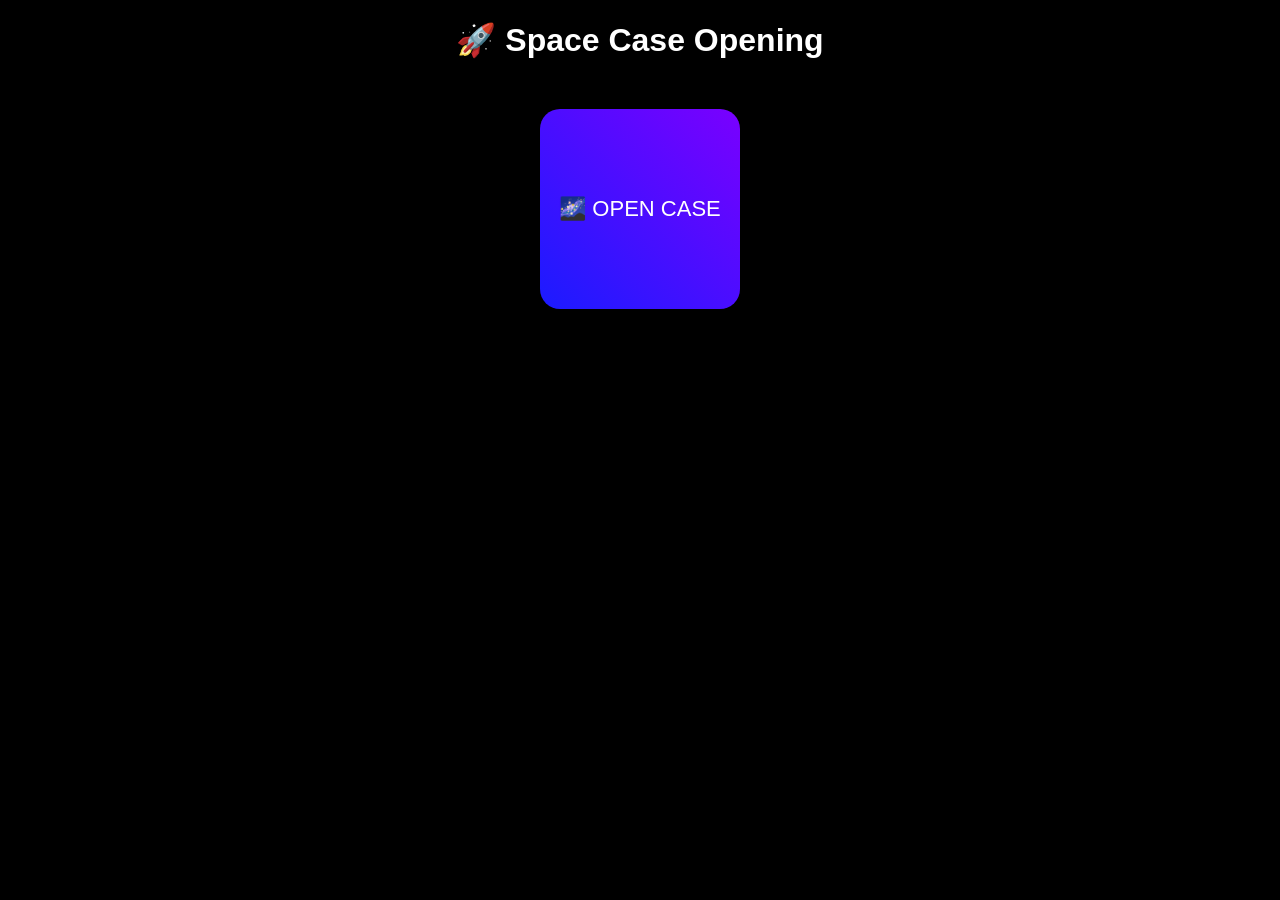
==== index.html @ 5aec4dbd "Create index.html" ====
<!DOCTYPE html>
<html>
<head>
<title>Space Cases</title>

<style>
body{
background:black;
color:white;
font-family:Arial;
text-align:center;
}

.case{
width:200px;
height:200px;
background:linear-gradient(45deg,#1b1bff,#7a00ff);
margin:50px auto;
border-radius:20px;
display:flex;
align-items:center;
justify-content:center;
font-size:22px;
cursor:pointer;
}

.result{
margin-top:30px;
font-size:24px;
}
</style>

</head>

<body>

<h1>🚀 Space Case Opening</h1>

<div class="case" onclick="openCase()">
🌌 OPEN CASE
</div>

<div class="result" id="result"></div>

<script>

function openCase(){

let drops = [
"🟦 Common Skin",
"🟩 Rare Skin",
"🟪 Epic Skin",
"🟨 Legendary Skin",
"🌠 Galaxy Skin"
]

let random = Math.floor(Math.random()*drops.length)

document.getElementById("result").innerHTML =
"You got: " + drops[random]

}

</script>

</body>
</html>
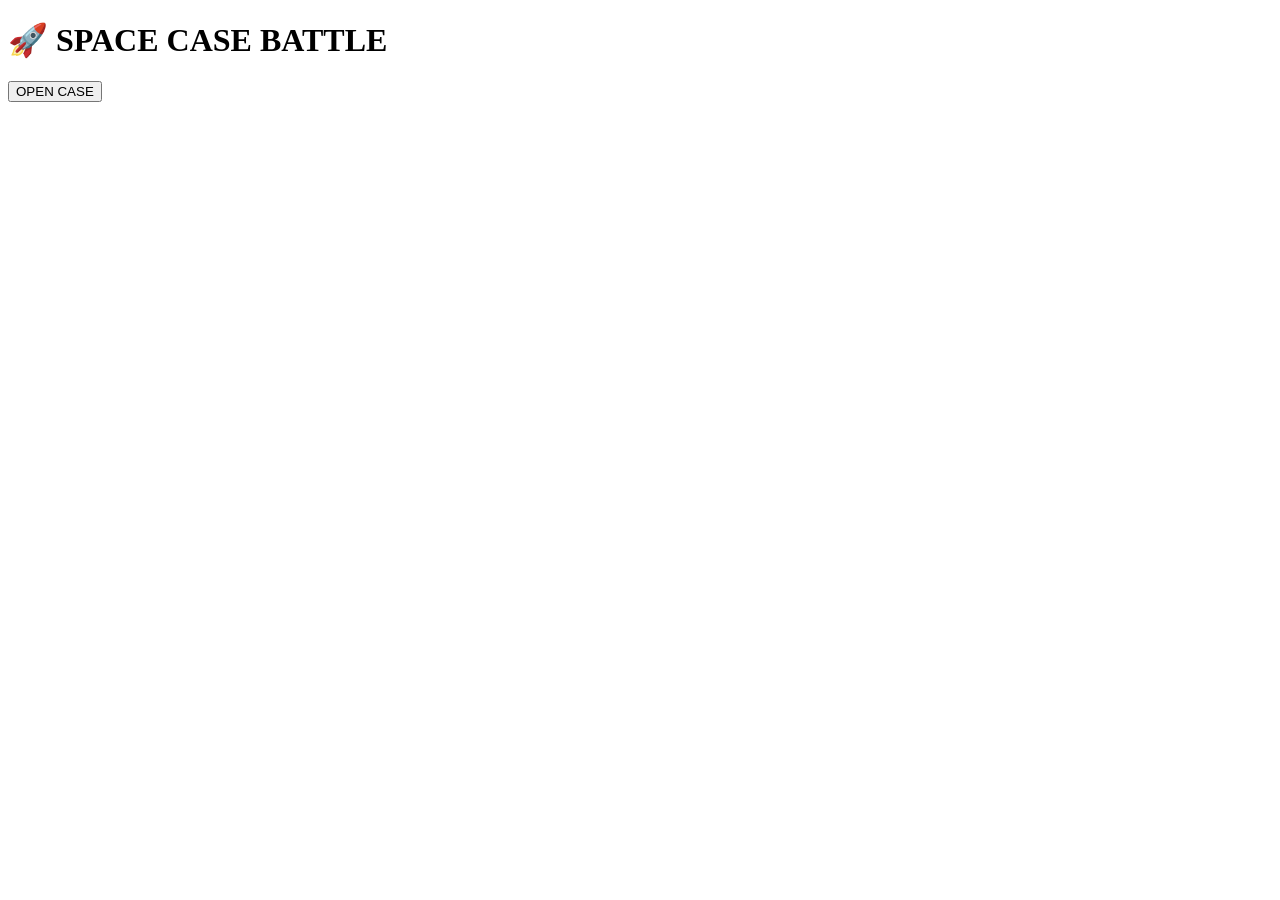
==== commit 9f4c9c42: "Update index.html" ====
--- a/index.html
+++ b/index.html
@@ -1,67 +1,26 @@
 <!DOCTYPE html>
 <html>
 <head>
-<title>Space Cases</title>
 
-<style>
-body{
-background:black;
-color:white;
-font-family:Arial;
-text-align:center;
-}
+<title>🚀 Space Case Battle</title>
 
-.case{
-width:200px;
-height:200px;
-background:linear-gradient(45deg,#1b1bff,#7a00ff);
-margin:50px auto;
-border-radius:20px;
-display:flex;
-align-items:center;
-justify-content:center;
-font-size:22px;
-cursor:pointer;
-}
-
-.result{
-margin-top:30px;
-font-size:24px;
-}
-</style>
+<link rel="stylesheet" href="style.css">
 
 </head>
 
 <body>
 
-<h1>🚀 Space Case Opening</h1>
+<h1>🚀 SPACE CASE BATTLE</h1>
 
-<div class="case" onclick="openCase()">
-🌌 OPEN CASE
+<button onclick="openCase()">OPEN CASE</button>
+
+<div class="roulette">
+<div id="items"></div>
 </div>
 
-<div class="result" id="result"></div>
+<h2 id="result"></h2>
 
-<script>
-
-function openCase(){
-
-let drops = [
-"🟦 Common Skin",
-"🟩 Rare Skin",
-"🟪 Epic Skin",
-"🟨 Legendary Skin",
-"🌠 Galaxy Skin"
-]
-
-let random = Math.floor(Math.random()*drops.length)
-
-document.getElementById("result").innerHTML =
-"You got: " + drops[random]
-
-}
-
-</script>
+<script src="script.js"></script>
 
 </body>
 </html>
--- a/style.css
+++ b/style.css
@@ -0,0 +1,25 @@
+<!DOCTYPE html>
+<html>
+<head>
+
+<title>🚀 Space Case Opening</title>
+<link rel="stylesheet" href="style.css">
+
+</head>
+
+<body>
+
+<h1>🚀 SPACE CASE BATTLE</h1>
+
+<button onclick="openCase()">OPEN CASE</button>
+
+<div class="roulette">
+<div id="items"></div>
+</div>
+
+<h2 id="result"></h2>
+
+<script src="script.js"></script>
+
+</body>
+</html>
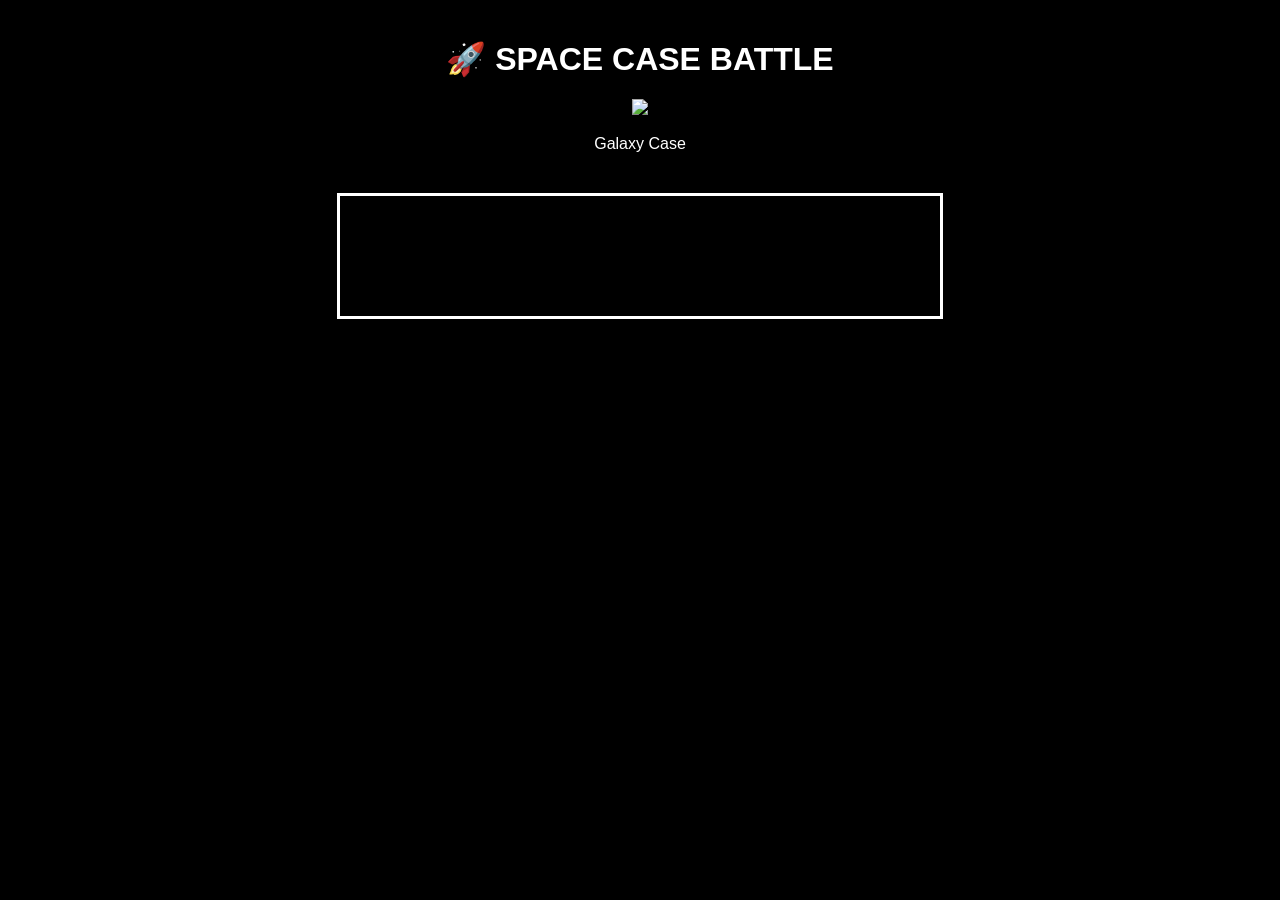
==== commit 88b99f9c: "Update index.html" ====
--- a/index.html
+++ b/index.html
@@ -1,7 +1,9 @@
 <!DOCTYPE html>
-<html>
+<html lang="en">
+
 <head>
 
+<meta charset="UTF-8">
 <title>🚀 Space Case Battle</title>
 
 <link rel="stylesheet" href="style.css">
@@ -10,12 +12,21 @@
 
 <body>
 
-<h1>🚀 SPACE CASE BATTLE</h1>
+<h1 class="title">🚀 SPACE CASE BATTLE</h1>
 
-<button onclick="openCase()">OPEN CASE</button>
+<div class="cases">
+
+<div class="case" onclick="openCase()">
+<img src="https://i.imgur.com/2DhmtJ4.png">
+<p>Galaxy Case</p>
+</div>
+
+</div>
 
 <div class="roulette">
+
 <div id="items"></div>
+
 </div>
 
 <h2 id="result"></h2>
@@ -23,4 +34,5 @@
 <script src="script.js"></script>
 
 </body>
+
 </html>
--- a/style.css
+++ b/style.css
@@ -1,25 +1,62 @@
-<!DOCTYPE html>
-<html>
-<head>
+body{
 
-<title>🚀 Space Case Opening</title>
-<link rel="stylesheet" href="style.css">
+background:black;
+color:white;
+font-family:Arial;
+text-align:center;
 
-</head>
+}
 
-<body>
+h1{
 
-<h1>🚀 SPACE CASE BATTLE</h1>
+margin-top:40px;
 
-<button onclick="openCase()">OPEN CASE</button>
+}
 
-<div class="roulette">
-<div id="items"></div>
-</div>
+button{
 
-<h2 id="result"></h2>
+padding:20px 40px;
+font-size:20px;
+background:purple;
+color:white;
+border:none;
+border-radius:10px;
+cursor:pointer;
 
-<script src="script.js"></script>
+}
 
-</body>
-</html>
+.roulette{
+
+margin-top:40px;
+width:600px;
+height:120px;
+overflow:hidden;
+margin-left:auto;
+margin-right:auto;
+border:3px solid white;
+
+}
+
+#items{
+
+display:flex;
+transition:4s cubic-bezier(.17,.67,.21,1);
+
+}
+
+.item{
+
+width:120px;
+height:120px;
+display:flex;
+align-items:center;
+justify-content:center;
+font-size:20px;
+border-right:2px solid white;
+
+}
+
+.common{background:gray;}
+.rare{background:blue;}
+.epic{background:purple;}
+.legendary{background:orange;}
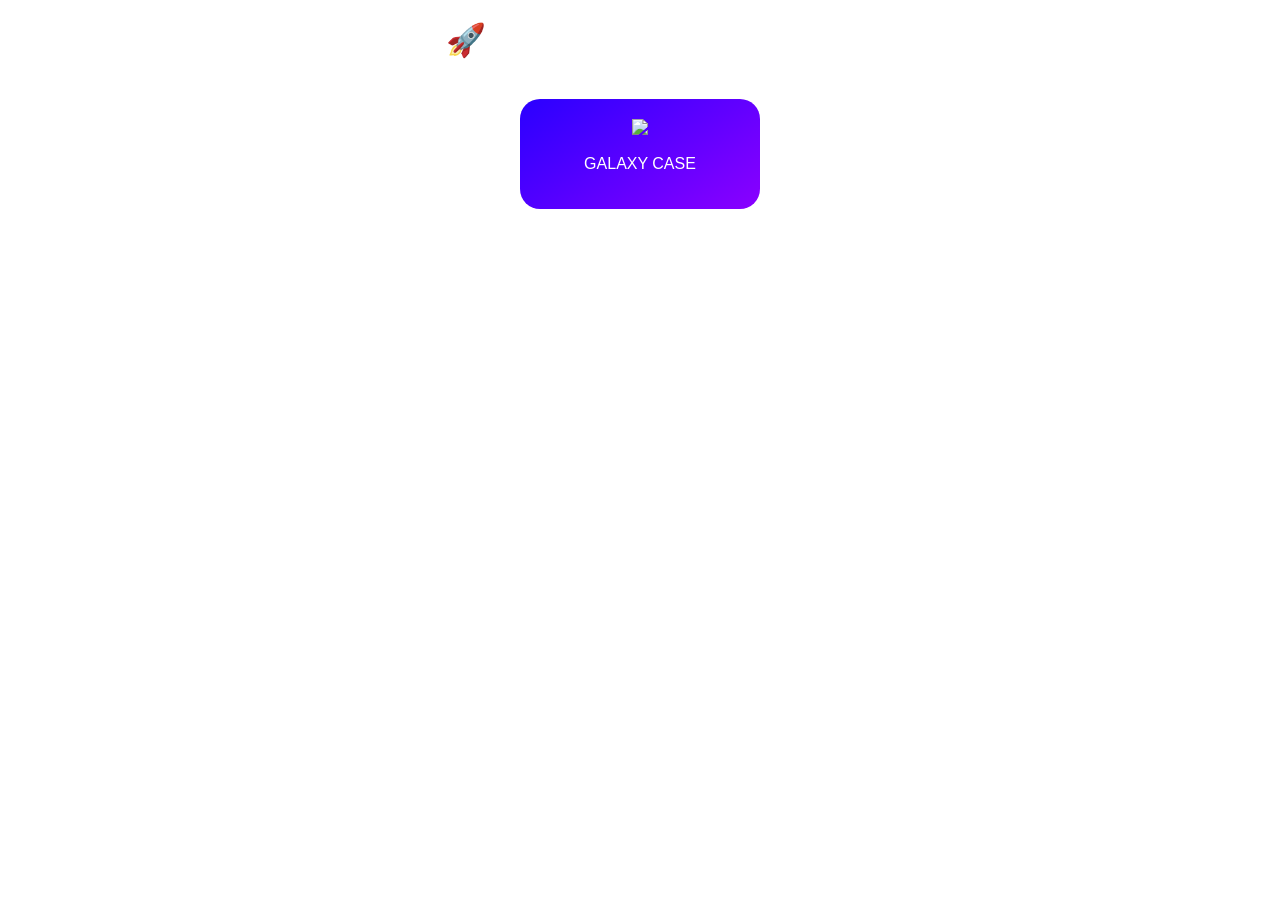
==== commit a913c48d: "Update index.html" ====
--- a/index.html
+++ b/index.html
@@ -1,5 +1,5 @@
 <!DOCTYPE html>
-<html lang="en">
+<html>
 
 <head>
 
@@ -12,13 +12,16 @@
 
 <body>
 
-<h1 class="title">🚀 SPACE CASE BATTLE</h1>
+<h1 class="logo">🚀 SPACE CASE BATTLE</h1>
 
 <div class="cases">
 
 <div class="case" onclick="openCase()">
-<img src="https://i.imgur.com/2DhmtJ4.png">
-<p>Galaxy Case</p>
+
+<img src="img/space1.png">
+
+<p>GALAXY CASE</p>
+
 </div>
 
 </div>
@@ -26,6 +29,8 @@
 <div class="roulette">
 
 <div id="items"></div>
+
+<div class="pointer"></div>
 
 </div>
 
--- a/style.css
+++ b/style.css
@@ -1,62 +1,96 @@
 body{
 
-background:black;
+margin:0;
+font-family:Arial;
 color:white;
-font-family:Arial;
 text-align:center;
+
+background:url("https://images.unsplash.com/photo-1462331940025-496dfbfc7564");
+
+background-size:cover;
 
 }
 
-h1{
+.title{
 
+margin-top:40px;
+font-size:40px;
+
+}
+
+.cases{
+
+display:flex;
+justify-content:center;
 margin-top:40px;
 
 }
 
-button{
+.case{
 
-padding:20px 40px;
-font-size:20px;
-background:purple;
-color:white;
-border:none;
-border-radius:10px;
+background:linear-gradient(145deg,#2a00ff,#8a00ff);
+padding:20px;
+border-radius:20px;
+width:200px;
 cursor:pointer;
+transition:0.3s;
+
+}
+
+.case img{
+
+width:100%;
+
+}
+
+.case:hover{
+
+transform:scale(1.1);
 
 }
 
 .roulette{
 
-margin-top:40px;
-width:600px;
-height:120px;
+margin-top:60px;
+width:700px;
+height:140px;
 overflow:hidden;
 margin-left:auto;
 margin-right:auto;
-border:3px solid white;
+border:4px solid white;
+border-radius:10px;
 
 }
 
 #items{
 
 display:flex;
-transition:4s cubic-bezier(.17,.67,.21,1);
+transition:5s cubic-bezier(.08,.6,.21,1);
 
 }
 
 .item{
 
-width:120px;
-height:120px;
+width:140px;
+height:140px;
+
 display:flex;
+flex-direction:column;
+
 align-items:center;
 justify-content:center;
-font-size:20px;
-border-right:2px solid white;
+
+font-size:14px;
 
 }
 
-.common{background:gray;}
-.rare{background:blue;}
-.epic{background:purple;}
-.legendary{background:orange;}
+.item img{
+
+width:90px;
+
+}
+
+.common{background:#555}
+.rare{background:#1e90ff}
+.epic{background:#8a2be2}
+.legendary{background:#ff8c00}
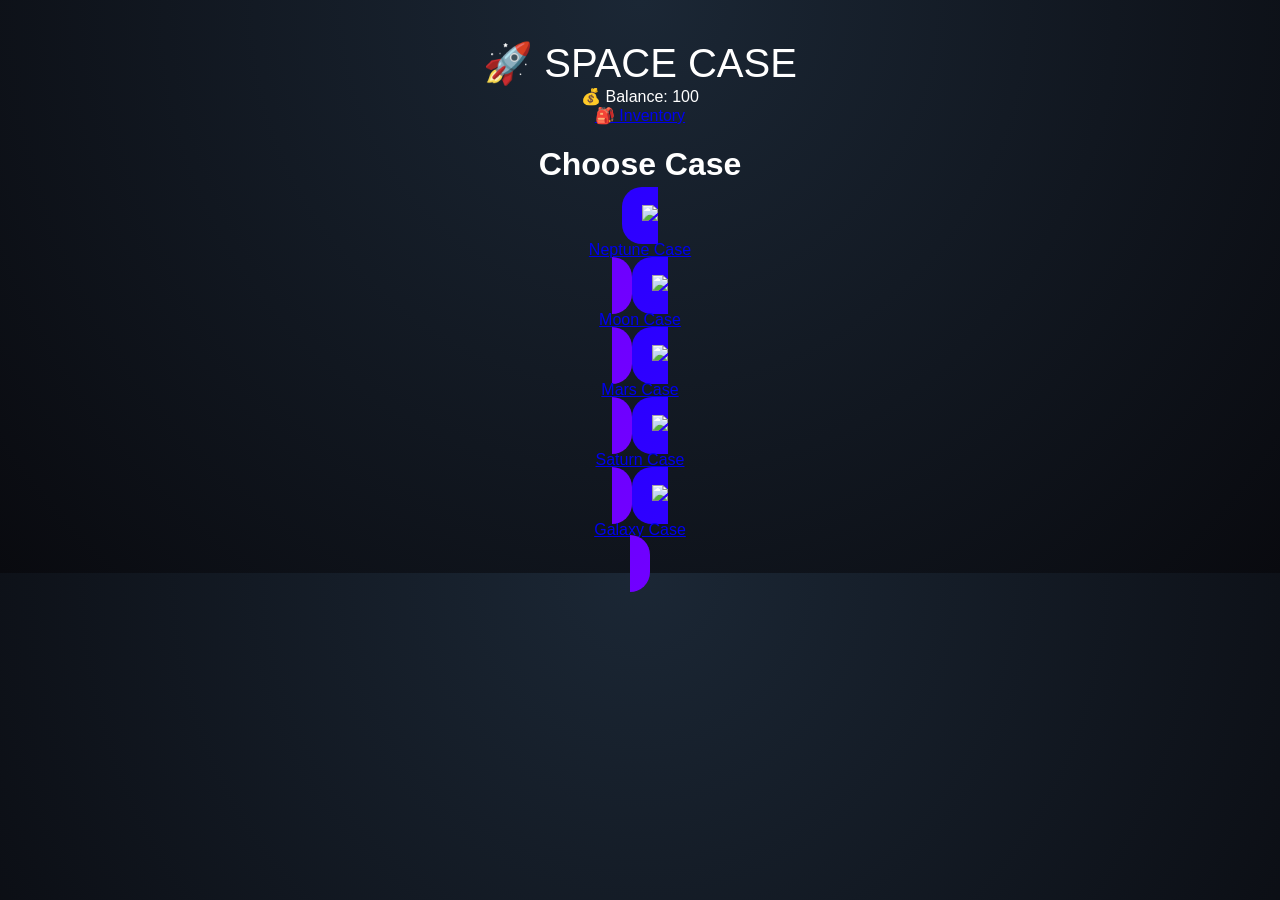
==== commit a1436922: "Update index.html" ====
--- a/index.html
+++ b/index.html
@@ -4,7 +4,7 @@
 <head>
 
 <meta charset="UTF-8">
-<title>🚀 Space Case Battle</title>
+<title>Space Case Battle</title>
 
 <link rel="stylesheet" href="style.css">
 
@@ -12,32 +12,50 @@
 
 <body>
 
-<h1 class="logo">🚀 SPACE CASE BATTLE</h1>
+<div class="topbar">
 
-<div class="cases">
+<div class="logo">🚀 SPACE CASE</div>
 
-<div class="case" onclick="openCase()">
+<div class="balance">
+💰 Balance: <span id="balance">100</span>
+</div>
 
-<img src="img/space1.png">
-
-<p>GALAXY CASE</p>
+<a href="inventory.html">🎒 Inventory</a>
 
 </div>
 
-</div>
+<h1 class="title">Choose Case</h1>
 
-<div class="roulette">
+<div class="case-grid">
 
-<div id="items"></div>
+<a href="case.html?case=neptune" class="case">
+<img src="https://i.imgur.com/YhK9G8A.png">
+<p>Neptune Case</p>
+</a>
 
-<div class="pointer"></div>
+<a href="case.html?case=moon" class="case">
+<img src="https://i.imgur.com/tR0Y5yA.png">
+<p>Moon Case</p>
+</a>
+
+<a href="case.html?case=mars" class="case">
+<img src="https://i.imgur.com/q6F3K6T.png">
+<p>Mars Case</p>
+</a>
+
+<a href="case.html?case=saturn" class="case">
+<img src="https://i.imgur.com/k0P5kRr.png">
+<p>Saturn Case</p>
+</a>
+
+<a href="case.html?case=galaxy" class="case">
+<img src="https://i.imgur.com/Xg0K9Yx.png">
+<p>Galaxy Case</p>
+</a>
 
 </div>
-
-<h2 id="result"></h2>
 
 <script src="script.js"></script>
 
 </body>
-
 </html>
--- a/style.css
+++ b/style.css
@@ -5,16 +5,14 @@
 color:white;
 text-align:center;
 
-background:url("https://images.unsplash.com/photo-1462331940025-496dfbfc7564");
-
-background-size:cover;
+background: radial-gradient(circle at top,#1b2735,#090a0f);
 
 }
 
-.title{
+.logo{
 
+font-size:40px;
 margin-top:40px;
-font-size:40px;
 
 }
 
@@ -28,12 +26,23 @@
 
 .case{
 
-background:linear-gradient(145deg,#2a00ff,#8a00ff);
+width:220px;
+
+background:linear-gradient(145deg,#2a00ff,#7200ff);
+
+border-radius:20px;
+
 padding:20px;
-border-radius:20px;
-width:200px;
+
 cursor:pointer;
+
 transition:0.3s;
+
+}
+
+.case:hover{
+
+transform:scale(1.1);
 
 }
 
@@ -43,21 +52,20 @@
 
 }
 
-.case:hover{
-
-transform:scale(1.1);
-
-}
-
 .roulette{
 
-margin-top:60px;
-width:700px;
-height:140px;
+position:relative;
+
+width:750px;
+
+height:160px;
+
+margin:60px auto;
+
 overflow:hidden;
-margin-left:auto;
-margin-right:auto;
+
 border:4px solid white;
+
 border-radius:10px;
 
 }
@@ -65,28 +73,30 @@
 #items{
 
 display:flex;
-transition:5s cubic-bezier(.08,.6,.21,1);
+
+transition:5s cubic-bezier(.1,.7,.1,1);
 
 }
 
 .item{
 
-width:140px;
-height:140px;
+width:150px;
+
+height:160px;
 
 display:flex;
+
 flex-direction:column;
 
 align-items:center;
+
 justify-content:center;
-
-font-size:14px;
 
 }
 
 .item img{
 
-width:90px;
+width:100px;
 
 }
 
@@ -94,3 +104,19 @@
 .rare{background:#1e90ff}
 .epic{background:#8a2be2}
 .legendary{background:#ff8c00}
+
+.pointer{
+
+position:absolute;
+
+top:0;
+
+left:50%;
+
+width:4px;
+
+height:100%;
+
+background:red;
+
+}
